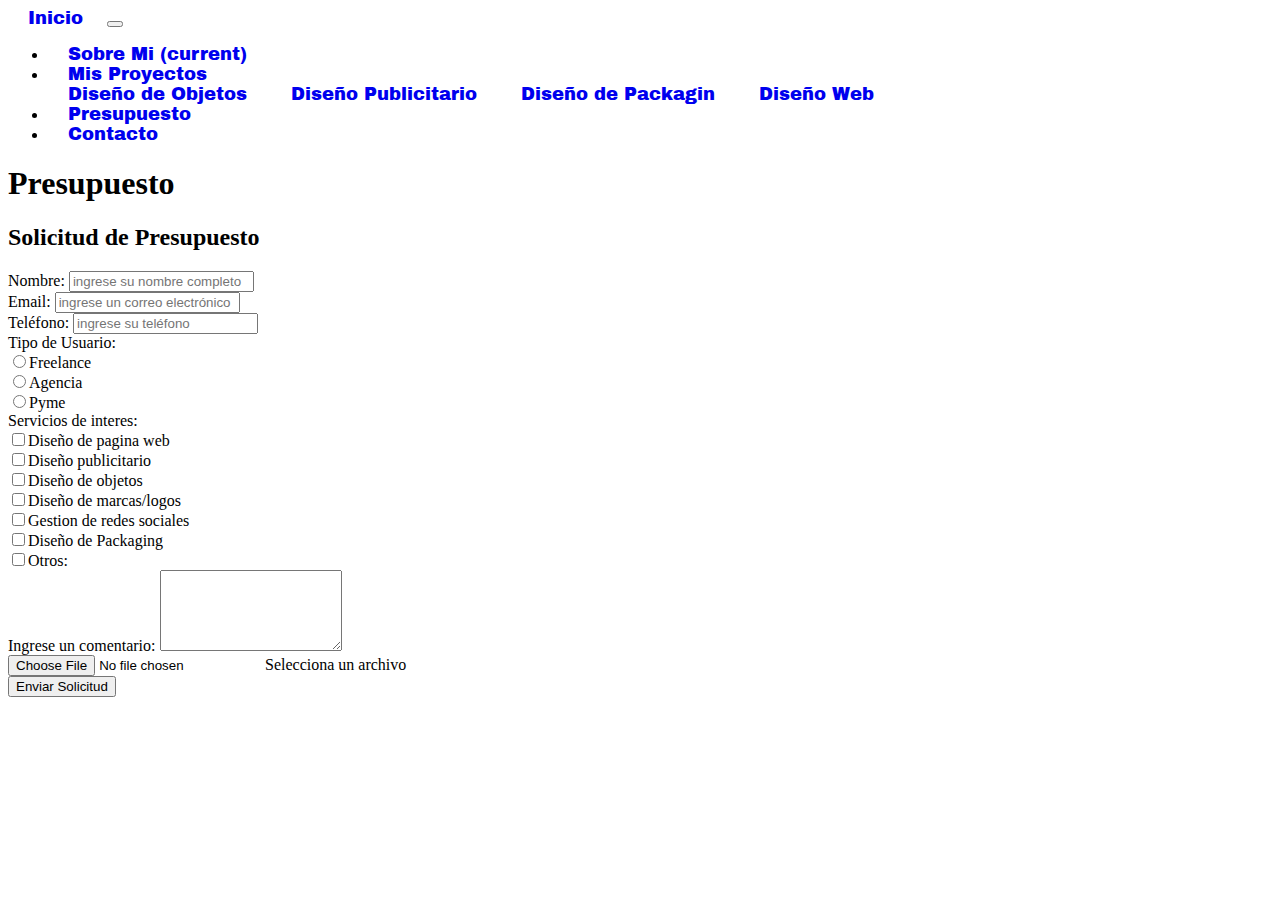
==== presupuesto/presupuesto.html @ 5b67c193 "proyecto sin transformaciones" ====
<!DOCTYPE html>
<html lang="en">

<head>
    <meta charset="UTF-8">
    <meta http-equiv="X-UA-Compatible" content="IE=edge">
    <meta name="viewport" content="width=device-width, initial-scale=1.0">
    <title>Presupuesto</title>
    <!--fuente cursiva para h1-->
    <link rel="preconnect" href="https://fonts.googleapis.com">
    <link rel="preconnect" href="https://fonts.gstatic.com" crossorigin>
    <link href="https://fonts.googleapis.com/css2?family=Sacramento&display=swap" rel="stylesheet">
    <!--fuente ARCHIVE BLACK para títulos principales-->
    <link rel="stylesheet" href="../css/estilos.css">
    <link rel="preconnect" href="https://fonts.googleapis.com">
    <link rel="preconnect" href="https://fonts.gstatic.com" crossorigin>
    <link href="https://fonts.googleapis.com/css2?family=Archivo+Black&display=swap" rel="stylesheet">
    <!--fuente RALEWAY para titulos secundarios y texto-->
    <link rel="preconnect" href="https://fonts.googleapis.com">
    <link rel="preconnect" href="https://fonts.gstatic.com" crossorigin>
    <link href="https://fonts.googleapis.com/css2?family=Raleway:wght@300&display=swap" rel="stylesheet">
    <!---------------DOOTSTRAP-------------------->
    <link rel="stylesheet" href="https://cdn.jsdelivr.net/npm/bootstrap@4.6.1/dist/css/bootstrap.min.css"
        integrity="sha384-zCbKRCUGaJDkqS1kPbPd7TveP5iyJE0EjAuZQTgFLD2ylzuqKfdKlfG/eSrtxUkn" crossorigin="anonymous">
</head>

<body>
    <!----------------menú con submenú bootstrap------------------>
    <nav class="navbar navbar-expand-lg navbar-light bg-light navletra">
        <a class="navbar-brand" href="../index.html">Inicio</a>
        <button class="navbar-toggler" type="button" data-toggle="collapse" data-target="#navbarNavDropdown"
            aria-controls="navbarNavDropdown" aria-expanded="false" aria-label="Toggle navigation">
            <span class="navbar-toggler-icon"></span>
        </button>
        <div class="collapse navbar-collapse" id="navbarNavDropdown">
            <ul class="navbar-nav">
                <li class="nav-item active">
                    <a class="nav-link" href="../sobreMi/SobreMi.html">Sobre Mi <span class="sr-only">(current)</span></a>
                </li>
                <li class="nav-item dropdown">
                    <a class="nav-link dropdown-toggle" href="../proyectos/MisProyectos.html" id="navbarDropdownMenuLink"
                        role="button" data-toggle="dropdown" aria-expanded="false">
                        Mis Proyectos
                    </a>
                    <div class="dropdown-menu" aria-labelledby="../proyectos/MisProyectos.html">
                      <a class="dropdown-item" href="../proyectos/MisProyectos.html#disenoObjetos">Diseño de Objetos</a>
                      <a class="dropdown-item" href="../proyectos/MisProyectos.html#disenoPublicitario">Diseño Publicitario</a>
                      <a class="dropdown-item" href="../proyectos/MisProyectos.html#disenoPackagin">Diseño de Packagin</a>
                      <a class="dropdown-item" href="../proyectos/MisProyectos.html#disenoWeb">Diseño Web</a>
                    </div>
                </li>
                <li class="nav-item">
                    <a class="nav-link" href="../presupuesto/presupuesto.html">Presupuesto</a>
                </li>
                <li class="nav-item">
                    <a class="nav-link" href="../index.html#contacto">Contacto</a>
                </li>

            </ul>
        </div>
    </nav>
    
<form action="">
    <section class="container-fluid">
        <div class="row">
            <div class="contPresupuestoIz col-xs-12 col-sm-12 col-md-4 col-lg-3">
                <h1>Presupuesto</h1>
            </div>
            <div class="contPresupuestoDer col-xs-12 col-sm-12 col-md-8 col-lg-9">
                <h2>Solicitud de Presupuesto</h2>

                <form action="" class="form--propiedades">
    
                    <div class="form-group" class="form__grupos">
                      <label class="form__titulo" for="text">Nombre:</label>
                      <input type="text" required class="form-control" class="form__input" placeholder="ingrese su nombre completo">
                    </div>
    
                    <div class="form-group">
                      <label class="form__titulo" for="email">Email:</label>
                      <input type="email" class="form-control" class="form__input"
                        placeholder="ingrese un correo electrónico" name="email">
                    </div>
    
                    <div class="form-group">
                      <label for="text" class="form__titulo">Teléfono:</label>
                      <input type="text" class="form-control" required class="form__input" placeholder="ingrese su teléfono"
                        name="telefono">
                    </div>
                    <div class="form-group">
                        <label for="text" class="form__titulo">Tipo de Usuario:</label> <br>
                    <div class="form-check-inline">
                        <label class="form-check-label">
                          <input type="radio" class="form-check-input" name="optradio">Freelance
                        </label>
                      </div>
                      <div class="form-check-inline">
                        <label class="form-check-label">
                          <input type="radio" class="form-check-input" name="optradio">Agencia
                        </label>
                      </div>
                      <div class="form-check-inline disabled">
                        <label class="form-check-label">
                          <input type="radio" class="form-check-input" name="optradio">Pyme
                        </label>
                      </div>
                    </div>
                    
                      <div class="form-group">
                        <label class="form__titulo" for="text">Servicios de interes:</label>
                    <div class="form-check">
                        <label class="form-check-label">
                          <input type="checkbox" class="form-check-input" value="">Diseño de pagina web
                        </label>
                      </div>
                      <div class="form-check">
                        <label class="form-check-label">
                          <input type="checkbox" class="form-check-input" value="">Diseño publicitario
                        </label>
                      </div>
                      <div class="form-check">
                        <label class="form-check-label">
                          <input type="checkbox" class="form-check-input" value="" >Diseño de objetos
                        </label>
                      </div>
                      <div class="form-check">
                        <label class="form-check-label">
                          <input type="checkbox" class="form-check-input" value="" >Diseño de marcas/logos
                        </label>
                      </div>
                      <div class="form-check">
                        <label class="form-check-label">
                          <input type="checkbox" class="form-check-input" value="" >Gestion de redes sociales
                        </label>
                      </div>
                      <div class="form-check">
                        <label class="form-check-label">
                          <input type="checkbox" class="form-check-input" value="">Diseño de Packaging
                        </label>
                      </div>
                      <div class="form-check">
                        <label class="form-check-label">
                          <input type="checkbox" class="form-check-input" value="">Otros:
                        </label>
                      </div>
                    </div>
                      <div class="form-group">
                        <label for="comment">Ingrese un comentario:</label>
                        <textarea class="form-control" rows="5" id="comment"></textarea>
                      </div>
                  </form>
                  
                <form>
                    <div class="custom-file">
                      <input type="file" class="custom-file-input" id="customFile">
                      <label class="custom-file-label" for="customFile">Selecciona un archivo</label>
                    </div>
                  </form>
                  
                  <script>
                  // Add the following code if you want the name of the file appear on select
                  $(".custom-file-input").on("change", function() {
                    var fileName = $(this).val().split("\\").pop();
                    $(this).siblings(".custom-file-label").addClass("selected").html(fileName);
                  });
                  </script>

                  <div class="form-group botonEnviar">
                      <button type="submit" class="btn btn-outline-danger btn-block">Enviar Solicitud</button>
                </div>
                  
            </div>
        </form>
    </section>
    <!------BOOTSTRAP--------->
    <script src="https://cdn.jsdelivr.net/npm/jquery@3.5.1/dist/jquery.slim.min.js"
        integrity="sha384-DfXdz2htPH0lsSSs5nCTpuj/zy4C+OGpamoFVy38MVBnE+IbbVYUew+OrCXaRkfj" crossorigin="anonymous">
    </script>
    <script src="https://cdn.jsdelivr.net/npm/popper.js@1.16.1/dist/umd/popper.min.js"
        integrity="sha384-9/reFTGAW83EW2RDu2S0VKaIzap3H66lZH81PoYlFhbGU+6BZp6G7niu735Sk7lN" crossorigin="anonymous">
    </script>
    <script src="https://cdn.jsdelivr.net/npm/bootstrap@4.6.1/dist/js/bootstrap.min.js"
        integrity="sha384-VHvPCCyXqtD5DqJeNxl2dtTyhF78xXNXdkwX1CZeRusQfRKp+tA7hAShOK/B/fQ2" crossorigin="anonymous">
    </script>
</body>

</html>
---- css/estilos.css ----
@charset "UTF-8";
.contenedorContacto {
  height: 100vh;
}
.contenedorContacto .contenedorIzquierda {
  background-color: #f83e63;
  height: 100vh;
}
.contenedorContacto .contenedorIzquierda h2 {
  font-family: "Sacramento", cursive;
  color: white;
  font-size: 60px;
  padding-top: 45%;
  text-align: center;
}
.contenedorContacto .contenedorDerecha {
  height: 100vh;
  padding: 5%;
  background-color: #dfdbdb;
}
.contenedorContacto .contenedorDerecha .bloque__titulo--tipografia {
  color: crimson;
  font-family: "Archivo Black", sans-serif;
}
.contenedorContacto .contenedorDerecha .bloque__subtitulo--tipografia {
  color: #2e2e2e;
  font-family: "Raleway", sans-serif;
}
.contenedorContacto .contenedorDerecha .form--propiedades {
  color: crimson;
  font-family: "Raleway", sans-serif;
  width: 100%;
}
.contenedorContacto .contenedorTransparente {
  width: 100%;
  height: 100vh;
}
.contenedorContacto .contenedorTransparente h3 {
  width: 100%;
  height: 100%;
  position: relative;
  padding: 5%;
  color: white;
  display: flex;
  justify-content: center;
  align-items: center;
  font-size: 3rem;
  font-family: "Archivo Black", sans-serif;
  text-shadow: #2e2e2e;
  line-height: 150%;
}

.curriculum--propiedades {
  display: flex;
  flex-direction: row;
  flex-wrap: wrap;
  background-color: #333333;
  padding-top: 2%;
  padding-bottom: 2%;
  width: 100%;
  z-index: 1;
}
.curriculum--propiedades .contenedorIconos {
  justify-content: center;
  align-items: center;
  padding: 3%;
  display: flex;
}
.curriculum--propiedades .contenedorIconos a {
  padding-inline: 4%;
}
.curriculum--propiedades .contenedorIconos a .icono {
  font-size: 45px;
  color: crimson;
  cursor: pointer;
  transition: all 0.3s ease-in-out;
}
.curriculum--propiedades .contenedorIconos a .icono:hover {
  color: pink;
  transform: scale(1.2);
  transform: rotate(280 deg);
}
.curriculum--propiedades .contenedorCurriculum {
  display: grid;
  justify-content: center;
  align-items: center;
}
.curriculum--propiedades .contenedorCurriculum .contenedorCurriculum__titulo--texto {
  color: white;
}

.boton--propiedades {
  min-width: 180px;
  height: 50px;
  color: white;
  border: none;
  border-radius: 25px;
  border: 100px;
  background-color: crimson;
  position: relative;
  margin: 4%;
}
.boton--propiedades:hover {
  background-color: pink;
  color: crimson;
  border: 2px solid crimson;
  transform: scale(1.1);
  transition: 0.5s;
}

header .contenedorPortada {
  width: 100%;
  height: 100vh;
}
header .contenedorPortada #nombre {
  position: relative;
  z-index: 2;
  padding-top: 10%;
  color: white;
  text-align: center;
  font-size: 60px;
  font-family: "Archivo Black", sans-serif;
}
header .contenedorPortada #carrera {
  position: relative;
  z-index: 2;
  padding-top: 10%;
  color: crimson;
  text-align: center;
  font-size: 50px;
  font-family: "Sacramento", cursive;
}

nav a {
  font-size: 18px;
  font-family: "Archivo Black", sans-serif;
  text-decoration: none;
  padding: 15px 20px;
}

/*----------sub menu--------*/
ul ul {
  display: none;
  position: absolute;
  background-color: crimson;
  transition: all 2s;
}

ul li:hover ul {
  display: block;
}

ul ul li {
  display: block;
}

#contenedorRosa {
  height: 100vh;
  background-color: #FF82BE;
  display: flex;
  justify-content: center;
  align-items: center;
}
#contenedorRosa h2 {
  font-family: "Sacramento", cursive;
  color: white;
  font-size: 60px;
}

#contenedorBlanco {
  background-color: antiquewhite;
  height: 100vh;
  padding-left: 8%;
  padding-right: 4%;
  padding-top: 2%;
  font-family: "Raleway", sans-serif;
  line-height: 30px;
  color: #363535;
}
#contenedorBlanco a:hover {
  color: #FF82BE;
}

.enlaces {
  color: crimson;
  font-family: "Archivo Black", sans-serif;
  font-size: 20px;
  text-decoration: none;
}

.centradoVyH {
  display: flex;
  justify-content: center;
  align-items: center;
}

.fijoSticky {
  position: sticky;
  top: 200vh;
}

#proyectoGris {
  height: 100vh;
  background-color: #f7eef4;
  display: block;
  justify-content: center;
  align-items: center;
}
#proyectoGris a {
  text-decoration: none;
}
#proyectoGris a h2 {
  font-family: "Sacramento", cursive;
  color: crimson;
  font-size: 60px;
  text-align: center;
  text-decoration: none;
  margin-top: 45%;
}
#proyectoGris ul {
  text-align: center;
}
#proyectoGris ul li {
  display: inline-block;
}
#proyectoGris ul li a {
  font-family: "Raleway", sans-serif;
  font-size: 15px;
  text-decoration: none;
  color: #2c282c;
  text-align: center;
}

#proyectoFotos {
  height: 100vh;
  width: 100%;
  overflow: auto;
  padding-right: 0px !important;
  padding-left: 0px !important;
}
#proyectoFotos::-webkit-scrollbar {
  width: 7px;
  background: white;
}
#proyectoFotos::-webkit-scrollbar-thumb {
  background-color: crimson;
}
#proyectoFotos .contFoto {
  width: 100%;
  height: 100vh;
  overflow: hidden;
  background-size: cover;
}
#proyectoFotos .contFoto img {
  width: 100%;
  height: 100%;
  position: relative;
  background-size: cover;
  background-repeat: no-repeat;
  object-fit: cover;
  transition: 4s;
}
#proyectoFotos .contFoto img:hover {
  transform: scale(1.2);
}
#proyectoFotos .contFoto .ejeY img {
  width: 100%;
  height: 100%;
  position: relative;
  background-size: cover;
  background-repeat: no-repeat;
  object-fit: cover;
  transition: 4s;
}
#proyectoFotos .contFoto .ejeY img:hover {
  transform: translateY(-48%);
}

/*for*/
.contenedor1 {
  padding: 4%;
  width: 100%;
  height: auto;
  flex-wrap: nowrap;
  overflow: auto;
}
.contenedor1 .contenedorIzquierda {
  width: 50%;
  height: 100%;
  padding: 3%;
}
.contenedor1 .contenedorIzquierda h4 {
  font-family: "Archivo Black", sans-serif;
  padding-bottom: 1.5%;
}
.contenedor1 .contenedorIzquierda a {
  background-color: crimson;
  color: white;
  width: auto;
  height: 40px;
  border-radius: 20px;
  margin-bottom: 1%;
}
.contenedor1 .contenedorIzquierda a:hover {
  background-color: #f0f0f0;
  color: crimson;
  border: 2px solid crimson;
  transform: scale(1.1);
  transition: 0.5s;
}
.contenedor1 .contenedorDerecha {
  width: 50%;
  height: 100vh;
  overflow: hidden;
  box-shadow: 1px 10px 25px rgba(0, 0, 0, 0.5);
  padding: 0%;
}
.contenedor1 .contenedorDerecha img {
  height: 100%;
  position: relative;
  background-size: cover;
  background-repeat: no-repeat;
  object-fit: cover;
  transition: 2s;
}
.contenedor1 .contenedorDerecha img:hover {
  transform: translateX(-30%);
}

.contenedor2 {
  padding: 4%;
  width: 100%;
  height: auto;
  flex-wrap: nowrap;
  overflow: auto;
}
.contenedor2 .contenedorIzquierda {
  width: 50%;
  height: 100%;
  padding: 3%;
}
.contenedor2 .contenedorIzquierda h4 {
  font-family: "Archivo Black", sans-serif;
  padding-bottom: 1.5%;
}
.contenedor2 .contenedorIzquierda a {
  background-color: crimson;
  color: white;
  width: auto;
  height: 40px;
  border-radius: 20px;
  margin-bottom: 1%;
}
.contenedor2 .contenedorIzquierda a:hover {
  background-color: #f0f0f0;
  color: crimson;
  border: 2px solid crimson;
  transform: scale(1.1);
  transition: 0.5s;
}
.contenedor2 .contenedorDerecha {
  width: 50%;
  height: 100vh;
  overflow: hidden;
  box-shadow: 1px 10px 25px rgba(0, 0, 0, 0.5);
  padding: 0%;
}
.contenedor2 .contenedorDerecha img {
  height: 100%;
  position: relative;
  background-size: cover;
  background-repeat: no-repeat;
  object-fit: cover;
  transition: 2s;
}
.contenedor2 .contenedorDerecha img:hover {
  transform: translateX(-30%);
}

.contenedor3 {
  padding: 4%;
  width: 100%;
  height: auto;
  flex-wrap: nowrap;
  overflow: auto;
}
.contenedor3 .contenedorIzquierda {
  width: 50%;
  height: 100%;
  padding: 3%;
}
.contenedor3 .contenedorIzquierda h4 {
  font-family: "Archivo Black", sans-serif;
  padding-bottom: 1.5%;
}
.contenedor3 .contenedorIzquierda a {
  background-color: crimson;
  color: white;
  width: auto;
  height: 40px;
  border-radius: 20px;
  margin-bottom: 1%;
}
.contenedor3 .contenedorIzquierda a:hover {
  background-color: #f0f0f0;
  color: crimson;
  border: 2px solid crimson;
  transform: scale(1.1);
  transition: 0.5s;
}
.contenedor3 .contenedorDerecha {
  width: 50%;
  height: 100vh;
  overflow: hidden;
  box-shadow: 1px 10px 25px rgba(0, 0, 0, 0.5);
  padding: 0%;
}
.contenedor3 .contenedorDerecha img {
  height: 100%;
  position: relative;
  background-size: cover;
  background-repeat: no-repeat;
  object-fit: cover;
  transition: 2s;
}
.contenedor3 .contenedorDerecha img:hover {
  transform: translateX(-30%);
}

/*mapa de colores*/
.contenedor1 {
  background-color: pink;
  color: crimson;
  line-height: 1.5;
}

.contenedor2 {
  background-color: #f0f0f0;
  color: crimson;
  line-height: 1.5;
}

.contenedor3 {
  background-color: #f797a7;
  color: crimson;
  line-height: 1.5;
}

.portadaProyecto {
  width: 100%;
  position: relative;
  height: 80vh;
  display: flex;
  justify-content: center;
  align-items: center;
}
.portadaProyecto::before {
  content: "";
  position: absolute;
  width: 100%;
  height: 80vh;
  top: 0;
  right: 0;
  background: linear-gradient(rgba(253, 187, 233, 0.4), #333333);
}
.portadaProyecto .contenedorTextoh1 {
  position: absolute;
  font-family: "Sacramento", cursive;
  color: white;
  font-size: 72px;
  text-align: center;
}
.portadaProyecto .contenedorImagen {
  object-fit: cover;
  width: 100%;
  height: 100%;
  background-size: cover;
  background-repeat: no-repeat;
}

/*********fin portada****************/
.titulos {
  background-color: #333333;
  position: relative;
  color: white;
  text-align: center;
  font-size: 2rem;
  padding: 3%;
}
.titulos span {
  color: crimson;
  font-size: 3rem;
}

.itemsText {
  padding: 6%;
  color: snow;
}
.itemsText h3 {
  color: pink;
  font-size: 1, 5rem;
}

.contenedorGrid {
  width: 100%;
  display: grid;
  padding-left: 4%;
  padding-right: 4%;
  background-color: #333333;
  gap: 3rem;
  grid-template-columns: 1fr 1fr 1fr 1fr;
  height: auto;
}
.contenedorGrid #itemDiseno {
  grid-column: 1/3;
  grid-row: 1/3;
  background-image: url(../multimedia/balconero.jpg);
  background-repeat: no-repeat;
  background-size: cover;
  background-position: center;
}
.contenedorGrid #item1 {
  grid-column: 3/4;
  grid-row: 1/2;
  background-color: salmon;
  background-image: url(../multimedia/cesto.jpg);
  background-size: cover;
  background-position: top;
}
.contenedorGrid #item2 {
  grid-column: 4/5;
  grid-row: 1/2;
}
.contenedorGrid #item3 {
  grid-column: 3/4;
  grid-row: 2/3;
}
.contenedorGrid #item4 {
  grid-column: 4/5;
  grid-row: 2/3;
  background-image: url(../multimedia/silla\ ergo.jpg);
  background-size: cover;
  background-repeat: no-repeat;
}

.contenedorGrid #itemPublicitario {
  grid-column: 3/5;
  grid-row: 1/3;
  height: auto;
  background-image: url(../multimedia/4310607.jpg);
  background-repeat: no-repeat;
  background-size: cover;
  background-position: center;
}
.contenedorGrid #item5 {
  grid-column: 1/2;
  grid-row: 1/2;
  background-image: url(../multimedia/publicidad\ cuadrada.jpg);
  background-size: cover;
  background-repeat: no-repeat;
}
.contenedorGrid #item6 {
  grid-column: 2/3;
  grid-row: 1/2;
}
.contenedorGrid #item7 {
  grid-column: 1/2;
  grid-row: 2/3;
}
.contenedorGrid #item8 {
  grid-column: 2/3;
  grid-row: 2/3;
  background-image: url(../multimedia/publicidad\ cuadrada\ 3.jpg);
  background-size: cover;
  background-repeat: no-repeat;
}

.contenedorGrid #itemPackaging {
  grid-column: 1/3;
  grid-row: 1/3;
  height: auto;
  background-image: url(../multimedia/packaging4.jpg);
  background-repeat: no-repeat;
  background-size: cover;
  background-position: center;
}
.contenedorGrid #item9 {
  grid-column: 3/4;
  grid-row: 1/2;
}
.contenedorGrid #item10 {
  grid-column: 4/5;
  grid-row: 1/2;
  background-image: url(../multimedia/packaging\ 1.jpg);
  background-repeat: no-repeat;
  background-size: cover;
  background-position: center;
}
.contenedorGrid #item11 {
  grid-column: 3/4;
  grid-row: 2/3;
  background-image: url(../multimedia/packaging2.jpg);
  background-repeat: no-repeat;
  background-size: cover;
  background-position: center;
}
.contenedorGrid #item12 {
  grid-column: 4/5;
  grid-row: 2/3;
}

.contenedorGrid #itemWeb {
  grid-column: 3/5;
  grid-row: 1/3;
  background-color: violet;
  height: auto;
  background-image: url(../multimedia/diseño\ web.jpg);
  background-repeat: no-repeat;
  background-size: cover;
  background-position: center;
}
.contenedorGrid #item13 {
  grid-column: 1/2;
  grid-row: 1/2;
  background-color: royalblue;
  background-image: url(../multimedia/diseño\ web\ 2.jpg);
  background-repeat: no-repeat;
  background-size: cover;
  background-position: top;
}
.contenedorGrid #item14 {
  grid-column: 2/3;
  grid-row: 1/2;
}
.contenedorGrid #item15 {
  grid-column: 1/2;
  grid-row: 2/3;
}
.contenedorGrid #item16 {
  grid-column: 2/3;
  grid-row: 2/3;
  background-color: #41d6e1;
  background-image: url(../multimedia/diseño\ web\ 1.jpg);
  background-repeat: no-repeat;
  background-size: cover;
  background-position: top;
}

.bodyIndex {
  margin: 0;
  height: auto;
  background-image: url(../multimedia/portada.jpg);
  background-repeat: no-repeat;
  background-size: cover;
  background-position: center;
  background-attachment: fixed;
  z-index: -1;
}
.bodyIndex::before {
  content: "";
  width: 100%;
  height: 524.2%;
  position: absolute;
  /*puse position para poder mover la capa hacia atras en el eje z*/
  top: 0;
  left: 0;
  background-image: linear-gradient(90deg, #e83b59, #509fc9);
  opacity: 0.3;
  z-index: 0;
}

/*# sourceMappingURL=estilos.css.map */
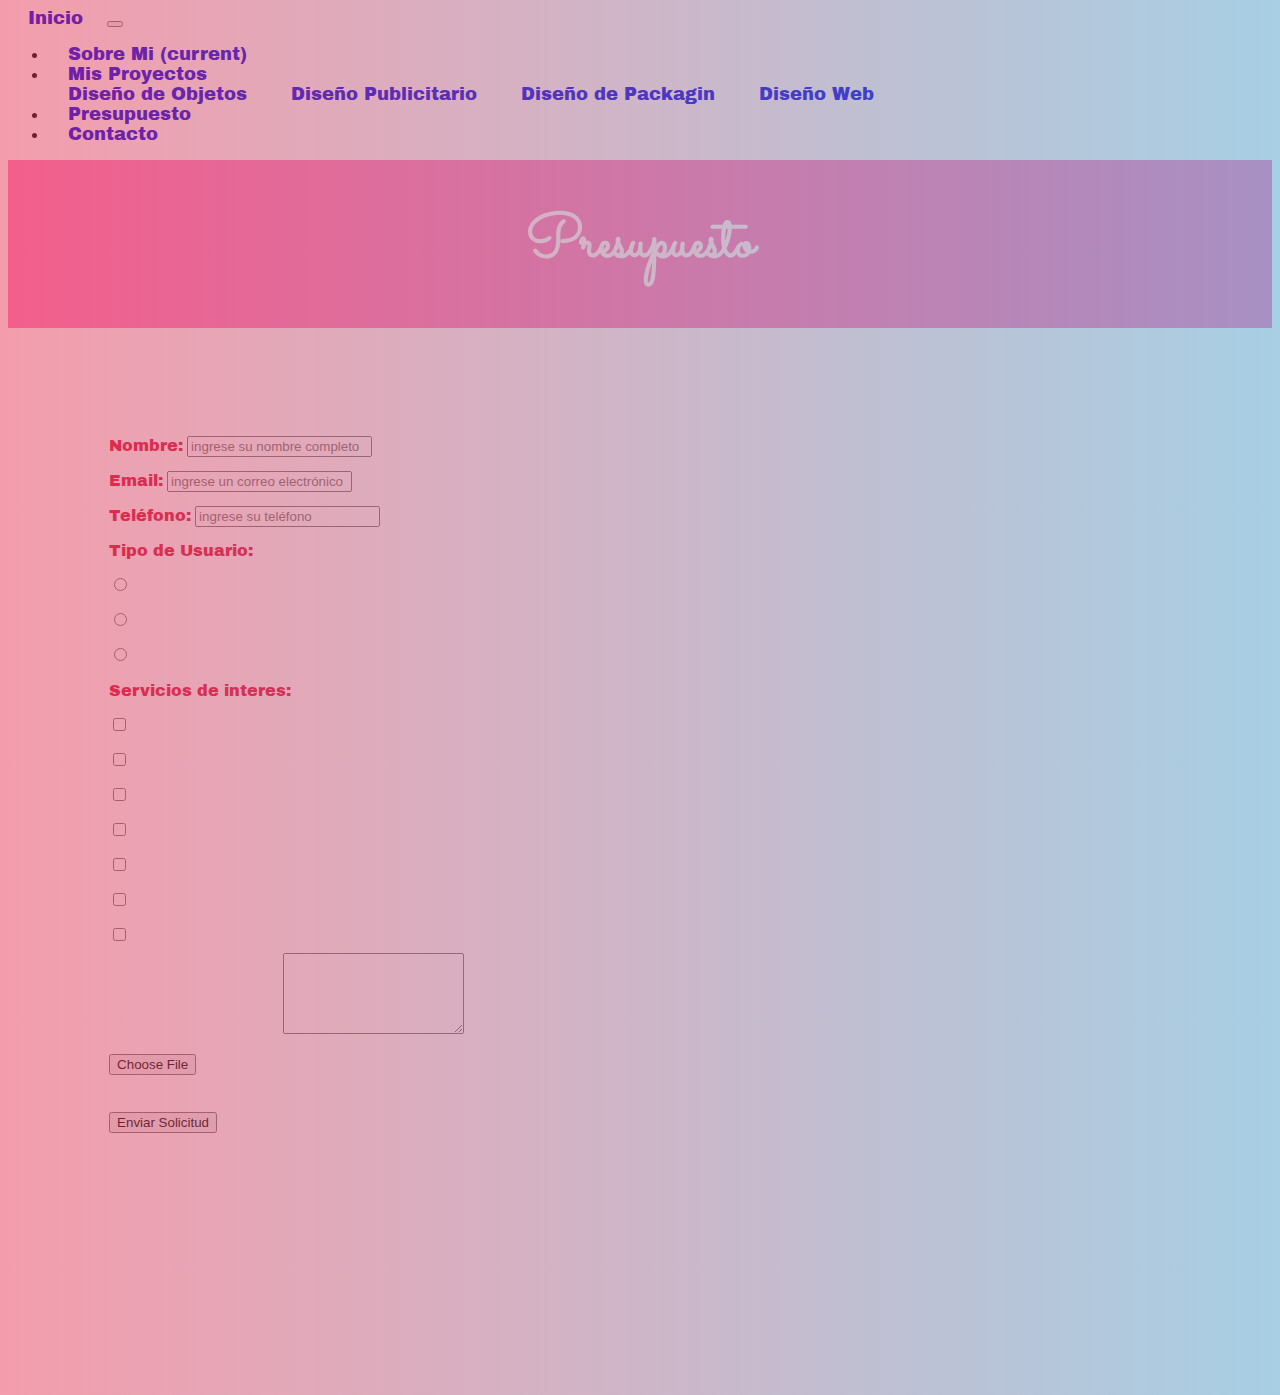
==== commit 7f8843b2: "presupuesto" ====
--- a/presupuesto/presupuesto.html
+++ b/presupuesto/presupuesto.html
@@ -24,7 +24,7 @@
         integrity="sha384-zCbKRCUGaJDkqS1kPbPd7TveP5iyJE0EjAuZQTgFLD2ylzuqKfdKlfG/eSrtxUkn" crossorigin="anonymous">
 </head>
 
-<body>
+<body class="bodyPresupuesto">
     <!----------------menú con submenú bootstrap------------------>
     <nav class="navbar navbar-expand-lg navbar-light bg-light navletra">
         <a class="navbar-brand" href="../index.html">Inicio</a>
@@ -67,7 +67,7 @@
                 <h1>Presupuesto</h1>
             </div>
             <div class="contPresupuestoDer col-xs-12 col-sm-12 col-md-8 col-lg-9">
-                <h2>Solicitud de Presupuesto</h2>
+                <h2 class="tituloh2">Solicitud de Presupuesto</h2>
 
                 <form action="" class="form--propiedades">
     
--- a/css/estilos.css
+++ b/css/estilos.css
@@ -495,6 +495,8 @@
 .itemsText {
   padding: 6%;
   color: snow;
+  max-height: 30rem;
+  min-width: 20rem;
 }
 .itemsText h3 {
   color: pink;
@@ -504,14 +506,16 @@
 .contenedorGrid {
   width: 100%;
   display: grid;
-  padding-left: 4%;
-  padding-right: 4%;
+  padding-left: 3%;
+  padding-right: 3%;
   background-color: #333333;
   gap: 3rem;
-  grid-template-columns: 1fr 1fr 1fr 1fr;
+  grid-template-columns: repeat(4, 1fr);
+  grid-template-rows: repeat(2, 1fr);
   height: auto;
 }
-.contenedorGrid #itemDiseno {
+
+.contenedorGrid1 #itemDiseno {
   grid-column: 1/3;
   grid-row: 1/3;
   background-image: url(../multimedia/balconero.jpg);
@@ -519,31 +523,33 @@
   background-size: cover;
   background-position: center;
 }
-.contenedorGrid #item1 {
+.contenedorGrid1 #item1 {
   grid-column: 3/4;
   grid-row: 1/2;
   background-color: salmon;
   background-image: url(../multimedia/cesto.jpg);
   background-size: cover;
-  background-position: top;
-}
-.contenedorGrid #item2 {
+  background-repeat: no-repeat;
+  background-position: center;
+}
+.contenedorGrid1 #item2 {
   grid-column: 4/5;
   grid-row: 1/2;
 }
-.contenedorGrid #item3 {
+.contenedorGrid1 #item3 {
   grid-column: 3/4;
   grid-row: 2/3;
 }
-.contenedorGrid #item4 {
+.contenedorGrid1 #item4 {
   grid-column: 4/5;
   grid-row: 2/3;
   background-image: url(../multimedia/silla\ ergo.jpg);
   background-size: cover;
   background-repeat: no-repeat;
-}
-
-.contenedorGrid #itemPublicitario {
+  background-position: center;
+}
+
+.contenedorGrid2 #itemPublicitario {
   grid-column: 3/5;
   grid-row: 1/3;
   height: auto;
@@ -552,30 +558,31 @@
   background-size: cover;
   background-position: center;
 }
-.contenedorGrid #item5 {
+.contenedorGrid2 #item5 {
   grid-column: 1/2;
   grid-row: 1/2;
   background-image: url(../multimedia/publicidad\ cuadrada.jpg);
   background-size: cover;
   background-repeat: no-repeat;
 }
-.contenedorGrid #item6 {
+.contenedorGrid2 #item6 {
   grid-column: 2/3;
   grid-row: 1/2;
 }
-.contenedorGrid #item7 {
+.contenedorGrid2 #item7 {
   grid-column: 1/2;
   grid-row: 2/3;
 }
-.contenedorGrid #item8 {
+.contenedorGrid2 #item8 {
   grid-column: 2/3;
   grid-row: 2/3;
   background-image: url(../multimedia/publicidad\ cuadrada\ 3.jpg);
   background-size: cover;
   background-repeat: no-repeat;
-}
-
-.contenedorGrid #itemPackaging {
+  background-position: center;
+}
+
+.contenedorGrid3 #itemPackaging {
   grid-column: 1/3;
   grid-row: 1/3;
   height: auto;
@@ -584,19 +591,20 @@
   background-size: cover;
   background-position: center;
 }
-.contenedorGrid #item9 {
+.contenedorGrid3 #item9 {
   grid-column: 3/4;
   grid-row: 1/2;
 }
-.contenedorGrid #item10 {
+.contenedorGrid3 #item10 {
   grid-column: 4/5;
   grid-row: 1/2;
-  background-image: url(../multimedia/packaging\ 1.jpg);
+  min-height: 20rem;
+  background-image: url(../multimedia/packaging1.jpg);
   background-repeat: no-repeat;
   background-size: cover;
   background-position: center;
 }
-.contenedorGrid #item11 {
+.contenedorGrid3 #item11 {
   grid-column: 3/4;
   grid-row: 2/3;
   background-image: url(../multimedia/packaging2.jpg);
@@ -604,12 +612,12 @@
   background-size: cover;
   background-position: center;
 }
-.contenedorGrid #item12 {
+.contenedorGrid3 #item12 {
   grid-column: 4/5;
   grid-row: 2/3;
 }
 
-.contenedorGrid #itemWeb {
+.contenedorGrid4 #itemWeb {
   grid-column: 3/5;
   grid-row: 1/3;
   background-color: violet;
@@ -619,7 +627,7 @@
   background-size: cover;
   background-position: center;
 }
-.contenedorGrid #item13 {
+.contenedorGrid4 #item13 {
   grid-column: 1/2;
   grid-row: 1/2;
   background-color: royalblue;
@@ -628,15 +636,15 @@
   background-size: cover;
   background-position: top;
 }
-.contenedorGrid #item14 {
+.contenedorGrid4 #item14 {
   grid-column: 2/3;
   grid-row: 1/2;
 }
-.contenedorGrid #item15 {
+.contenedorGrid4 #item15 {
   grid-column: 1/2;
   grid-row: 2/3;
 }
-.contenedorGrid #item16 {
+.contenedorGrid4 #item16 {
   grid-column: 2/3;
   grid-row: 2/3;
   background-color: #41d6e1;
@@ -644,6 +652,344 @@
   background-repeat: no-repeat;
   background-size: cover;
   background-position: top;
+}
+
+@media only screen and (max-width: 1300px) {
+  .contenedorGrid #item1 {
+    grid-column: 3/5;
+    grid-row: 1/2;
+  }
+  .contenedorGrid #item2 {
+    grid-column: 3/5;
+    grid-row: 2/3;
+  }
+  .contenedorGrid #item3 {
+    grid-column: 1/3;
+    grid-row: 3/4;
+  }
+  .contenedorGrid #item4 {
+    grid-column: 3/5;
+    grid-row: 3/4;
+  }
+  .contenedorGrid #item5 {
+    grid-column: 1/3;
+    grid-row: 1/2;
+  }
+  .contenedorGrid #item6 {
+    grid-column: 1/3;
+    grid-row: 2/3;
+  }
+  .contenedorGrid #item7 {
+    grid-column: 3/5;
+    grid-row: 3/4;
+  }
+  .contenedorGrid #item8 {
+    grid-column: 1/3;
+    grid-row: 3/4;
+  }
+  .contenedorGrid #itemPackaging {
+    grid-column: 1/3;
+    grid-row: 1/3;
+  }
+  .contenedorGrid #item9 {
+    grid-column: 3/5;
+    grid-row: 1/2;
+  }
+  .contenedorGrid #item10 {
+    grid-column: 3/5;
+    grid-row: 2/3;
+    min-height: 20rem;
+  }
+  .contenedorGrid #item11 {
+    grid-column: 1/3;
+    grid-row: 3/4;
+    min-height: 20rem;
+  }
+  .contenedorGrid #item12 {
+    grid-column: 3/5;
+    grid-row: 3/5;
+  }
+  .contenedorGrid #item13 {
+    grid-column: 1/3;
+    grid-row: 1/2;
+  }
+  .contenedorGrid #item14 {
+    grid-column: 1/3;
+    grid-row: 2/3;
+  }
+  .contenedorGrid #item15 {
+    grid-column: 3/5;
+    grid-row: 3/4;
+  }
+  .contenedorGrid #item16 {
+    grid-column: 1/3;
+    grid-row: 3/4;
+  }
+}
+@media only screen and (max-width: 880px) {
+  .contenedorGrid {
+    grid-template-columns: repeat(2, 1fr);
+    grid-template-rows: repeat(3, 1fr);
+  }
+  .contenedorGrid #itemDiseno {
+    grid-column: 1/3;
+    grid-row: 1/3;
+  }
+  .contenedorGrid #item1 {
+    grid-column: 1/2;
+    grid-row: 3/4;
+  }
+  .contenedorGrid #item2 {
+    grid-column: 2/3;
+    grid-row: 3/4;
+  }
+  .contenedorGrid #item3 {
+    grid-column: 1/2;
+    grid-row: 4/5;
+  }
+  .contenedorGrid #item4 {
+    grid-column: 2/3;
+    grid-row: 4/5;
+  }
+  .contenedorGrid #itemPublicitario {
+    grid-column: 1/3;
+    grid-row: 1/3;
+  }
+  .contenedorGrid #item5 {
+    grid-column: 1/2;
+    grid-row: 3/4;
+  }
+  .contenedorGrid #item6 {
+    grid-column: 2/3;
+    grid-row: 3/4;
+  }
+  .contenedorGrid #item7 {
+    grid-column: 1/2;
+    grid-row: 4/5;
+  }
+  .contenedorGrid #item8 {
+    grid-column: 2/3;
+    grid-row: 4/5;
+  }
+  .contenedorGrid #itemPackaging {
+    grid-column: 1/3;
+    grid-row: 1/3;
+  }
+  .contenedorGrid #item9 {
+    grid-column: 1/2;
+    grid-row: 3/4;
+  }
+  .contenedorGrid #item10 {
+    grid-column: 2/3;
+    grid-row: 3/4;
+  }
+  .contenedorGrid #item11 {
+    grid-column: 1/2;
+    grid-row: 4/5;
+  }
+  .contenedorGrid #item12 {
+    grid-column: 2/3;
+    grid-row: 4/5;
+  }
+  .contenedorGrid #itemWeb {
+    grid-column: 1/3;
+    grid-row: 1/3;
+  }
+  .contenedorGrid #item13 {
+    grid-column: 1/2;
+    grid-row: 3/4;
+  }
+  .contenedorGrid #item14 {
+    grid-column: 2/3;
+    grid-row: 3/4;
+  }
+  .contenedorGrid #item15 {
+    grid-column: 1/2;
+    grid-row: 4/5;
+  }
+  .contenedorGrid #item16 {
+    grid-column: 2/3;
+    grid-row: 4/5;
+  }
+}
+@media only screen and (max-width: 730px) {
+  .contenedorGrid1 {
+    grid-template-columns: repeat(2, 1fr);
+    grid-template-rows: 32rem 18rem 18rem 26rem 20rem;
+    gap: 1rem;
+  }
+  .contenedorGrid1 #itemDiseno {
+    grid-column: 1/3;
+    grid-row: 1/2;
+  }
+  .contenedorGrid1 #item1 {
+    grid-column: 1/3;
+    grid-row: 2/3;
+  }
+  .contenedorGrid1 #item2 {
+    grid-column: 1/3;
+    grid-row: 3/4;
+  }
+  .contenedorGrid1 #item3 {
+    grid-column: 1/3;
+    grid-row: 5/6;
+  }
+  .contenedorGrid1 #item4 {
+    grid-column: 1/3;
+    grid-row: 4/5;
+  }
+
+  .contenedorGrid2 {
+    grid-template-columns: repeat(2, 1fr);
+    grid-template-rows: 38rem 30rem 18rem 30rem 20rem;
+    gap: 1rem;
+  }
+  .contenedorGrid2 #itemPublicitario {
+    grid-column: 1/3;
+    grid-row: 1/2;
+  }
+  .contenedorGrid2 #item5 {
+    grid-column: 1/3;
+    grid-row: 2/3;
+  }
+  .contenedorGrid2 #item6 {
+    grid-column: 1/3;
+    grid-row: 3/4;
+  }
+  .contenedorGrid2 #item7 {
+    grid-column: 1/3;
+    grid-row: 5/6;
+  }
+  .contenedorGrid2 #item8 {
+    grid-column: 1/3;
+    grid-row: 4/5;
+  }
+
+  .contenedorGrid3 {
+    grid-template-columns: repeat(2, 1fr);
+    grid-template-rows: 38rem 15rem 26rem 15rem 28rem;
+    gap: 1rem;
+  }
+  .contenedorGrid3 #itemPackaging {
+    grid-column: 1/3;
+    grid-row: 1/2;
+  }
+  .contenedorGrid3 #item9 {
+    grid-column: 1/3;
+    grid-row: 2/3;
+  }
+  .contenedorGrid3 #item10 {
+    grid-column: 1/3;
+    grid-row: 3/4;
+  }
+  .contenedorGrid3 #item11 {
+    grid-column: 1/3;
+    grid-row: 5/6;
+  }
+  .contenedorGrid3 #item12 {
+    grid-column: 1/3;
+    grid-row: 4/5;
+  }
+
+  .contenedorGrid4 {
+    grid-template-columns: repeat(2, 1fr);
+    grid-template-rows: 38rem 30rem 18rem 30rem 18rem;
+    gap: 1rem;
+  }
+  .contenedorGrid4 #itemWeb {
+    grid-column: 1/3;
+    grid-row: 1/2;
+  }
+  .contenedorGrid4 #item13 {
+    grid-column: 1/3;
+    grid-row: 2/3;
+  }
+  .contenedorGrid4 #item14 {
+    grid-column: 1/3;
+    grid-row: 3/4;
+  }
+  .contenedorGrid4 #item15 {
+    grid-column: 1/3;
+    grid-row: 5/6;
+  }
+  .contenedorGrid4 #item16 {
+    grid-column: 1/3;
+    grid-row: 4/5;
+  }
+}
+@media only screen and (max-width: 480px) {
+  .contenedorGrid1 {
+    grid-template-columns: repeat(2, 1fr);
+    grid-template-rows: 32rem 18rem 25rem 26rem 26rem;
+    gap: 1rem;
+  }
+
+  .contenedorGrid2 {
+    grid-template-columns: repeat(2, 1fr);
+    grid-template-rows: 38rem 30rem 20rem 30rem 28rem;
+    gap: 1rem;
+  }
+
+  .contenedorGrid3 {
+    grid-template-columns: repeat(2, 1fr);
+    grid-template-rows: 38rem 15rem 26rem 15rem 28rem;
+    gap: 1rem;
+  }
+
+  .contenedorGrid4 {
+    grid-template-columns: repeat(2, 1fr);
+    grid-template-rows: 38rem 30rem 23rem 30rem 26rem;
+    gap: 1rem;
+  }
+}
+.bodyPresupuesto {
+  background-image: url(../multimedia/portada.jpg);
+  background-position: center;
+  background-size: cover;
+  background-repeat: no-repeat;
+}
+.bodyPresupuesto::before {
+  content: "";
+  position: absolute;
+  width: 100%;
+  height: 155%;
+  top: 0;
+  right: 0;
+  background-image: linear-gradient(90deg, #e83b59, #509fc9);
+  opacity: 0.5;
+}
+.bodyPresupuesto .contPresupuestoIz {
+  height: auto;
+  background-color: #FF82BE;
+  display: flex;
+  justify-content: center;
+  align-items: center;
+}
+.bodyPresupuesto .contPresupuestoIz h1 {
+  font-family: "Sacramento", cursive;
+  color: white;
+  font-size: 60px;
+}
+.bodyPresupuesto .contPresupuestoDer {
+  height: auto;
+  padding-left: 8%;
+  padding-right: 4%;
+  padding-top: 2%;
+  padding-bottom: 2%;
+  font-family: "Raleway", sans-serif;
+  line-height: 35px;
+  color: white;
+}
+.bodyPresupuesto .contPresupuestoDer .tituloh2 {
+  color: white;
+  font-family: "Archivo Black", sans-serif;
+}
+.bodyPresupuesto .contPresupuestoDer .form__titulo {
+  color: crimson;
+  font-family: "Archivo Black", sans-serif;
+}
+.bodyPresupuesto .contPresupuestoDer .botonEnviar {
+  margin-top: 2%;
 }
 
 .bodyIndex {
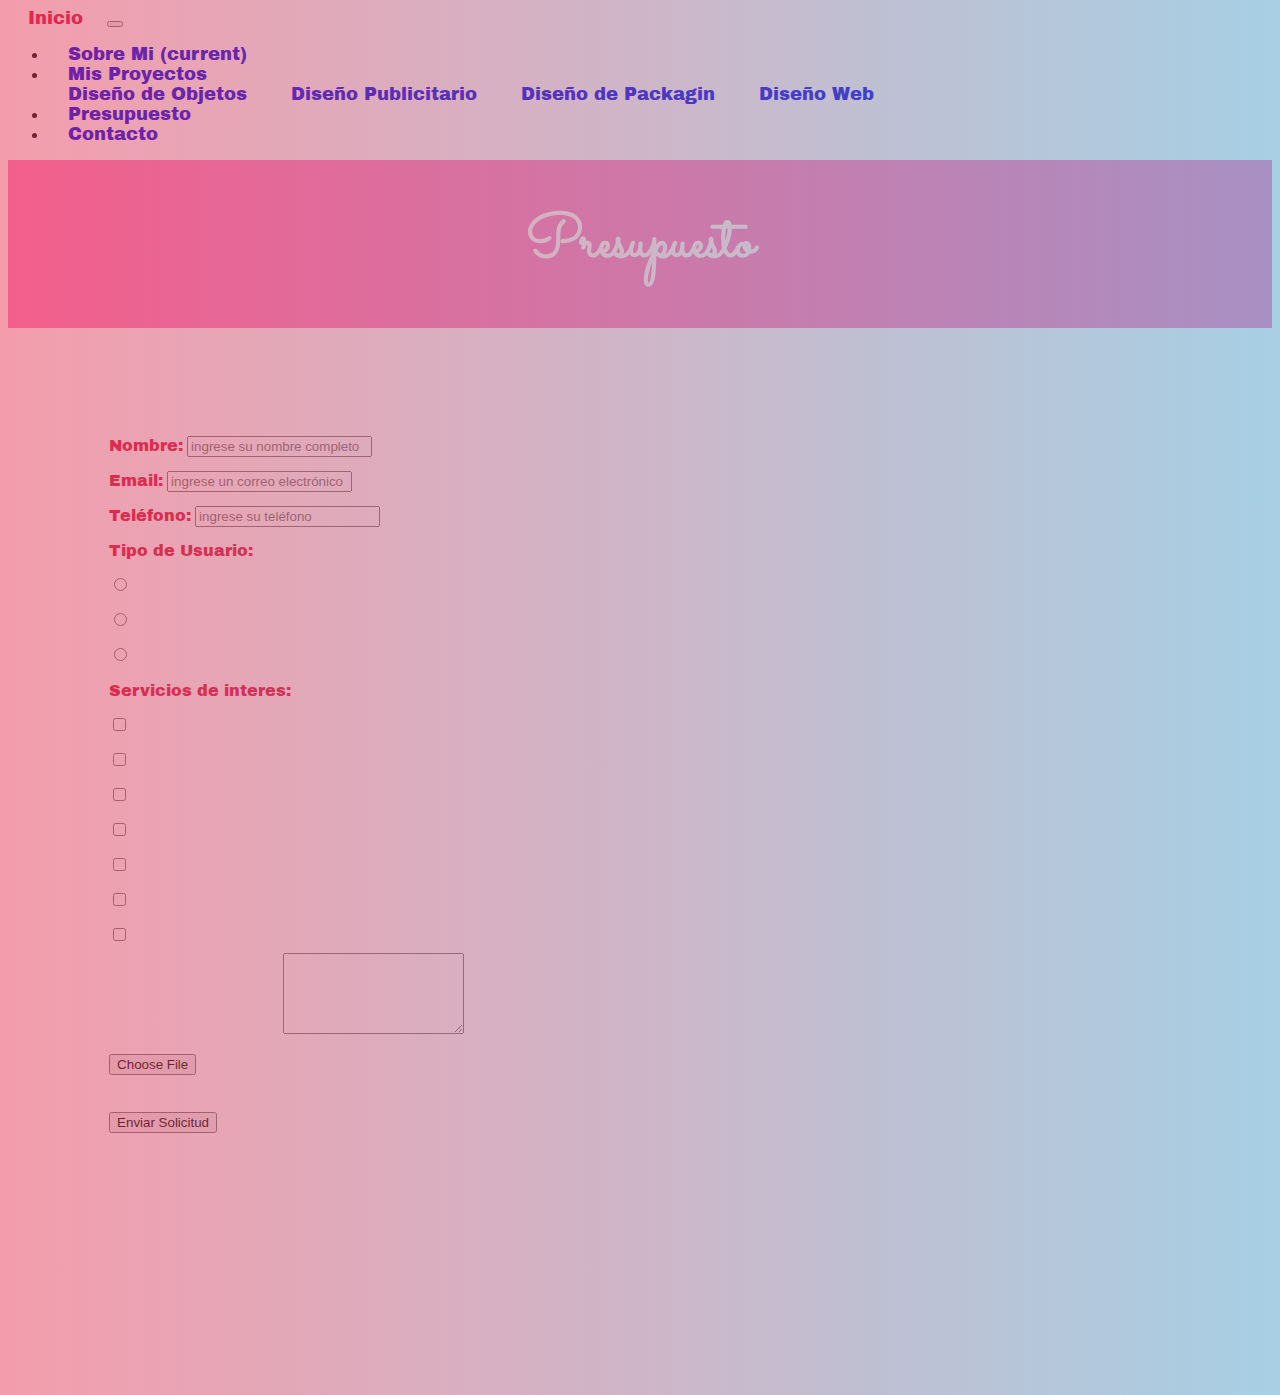
==== commit 8545b616: "efecto en titulo proyecto" ====
--- a/presupuesto/presupuesto.html
+++ b/presupuesto/presupuesto.html
@@ -43,10 +43,10 @@
                         Mis Proyectos
                     </a>
                     <div class="dropdown-menu" aria-labelledby="../proyectos/MisProyectos.html">
-                      <a class="dropdown-item" href="../proyectos/MisProyectos.html#disenoObjetos">Diseño de Objetos</a>
-                      <a class="dropdown-item" href="../proyectos/MisProyectos.html#disenoPublicitario">Diseño Publicitario</a>
-                      <a class="dropdown-item" href="../proyectos/MisProyectos.html#disenoPackagin">Diseño de Packagin</a>
-                      <a class="dropdown-item" href="../proyectos/MisProyectos.html#disenoWeb">Diseño Web</a>
+                      <a class="dropdown-item" href="../proyectos/MisProyectos.html#anclaObjetos">Diseño de Objetos</a>
+                      <a class="dropdown-item" href="../proyectos/MisProyectos.html#anclaPublicitario">Diseño Publicitario</a>
+                      <a class="dropdown-item" href="../proyectos/MisProyectos.html#anclaPackagin">Diseño de Packagin</a>
+                      <a class="dropdown-item" href="../proyectos/MisProyectos.html#anclaWeb">Diseño Web</a>
                     </div>
                 </li>
                 <li class="nav-item">
--- a/css/estilos.css
+++ b/css/estilos.css
@@ -138,20 +138,12 @@
   padding: 15px 20px;
 }
 
-/*----------sub menu--------*/
-ul ul {
-  display: none;
-  position: absolute;
-  background-color: crimson;
-  transition: all 2s;
-}
-
-ul li:hover ul {
-  display: block;
-}
-
-ul ul li {
-  display: block;
+.navbar-light .navbar-brand {
+  color: crimson;
+}
+
+.navbar-light .navbar-nav .nav-link:focus, .navbar-light .navbar-nav .nav-link:hover {
+  color: crimson;
 }
 
 #contenedorRosa {
@@ -992,6 +984,21 @@
   margin-top: 2%;
 }
 
+nav a {
+  font-size: 18px;
+  font-family: "Archivo Black", sans-serif;
+  text-decoration: none;
+  padding: 15px 20px;
+}
+
+.navbar-light .navbar-brand {
+  color: crimson;
+}
+
+.navbar-light .navbar-nav .nav-link:focus, .navbar-light .navbar-nav .nav-link:hover {
+  color: crimson;
+}
+
 .bodyIndex {
   margin: 0;
   height: auto;
